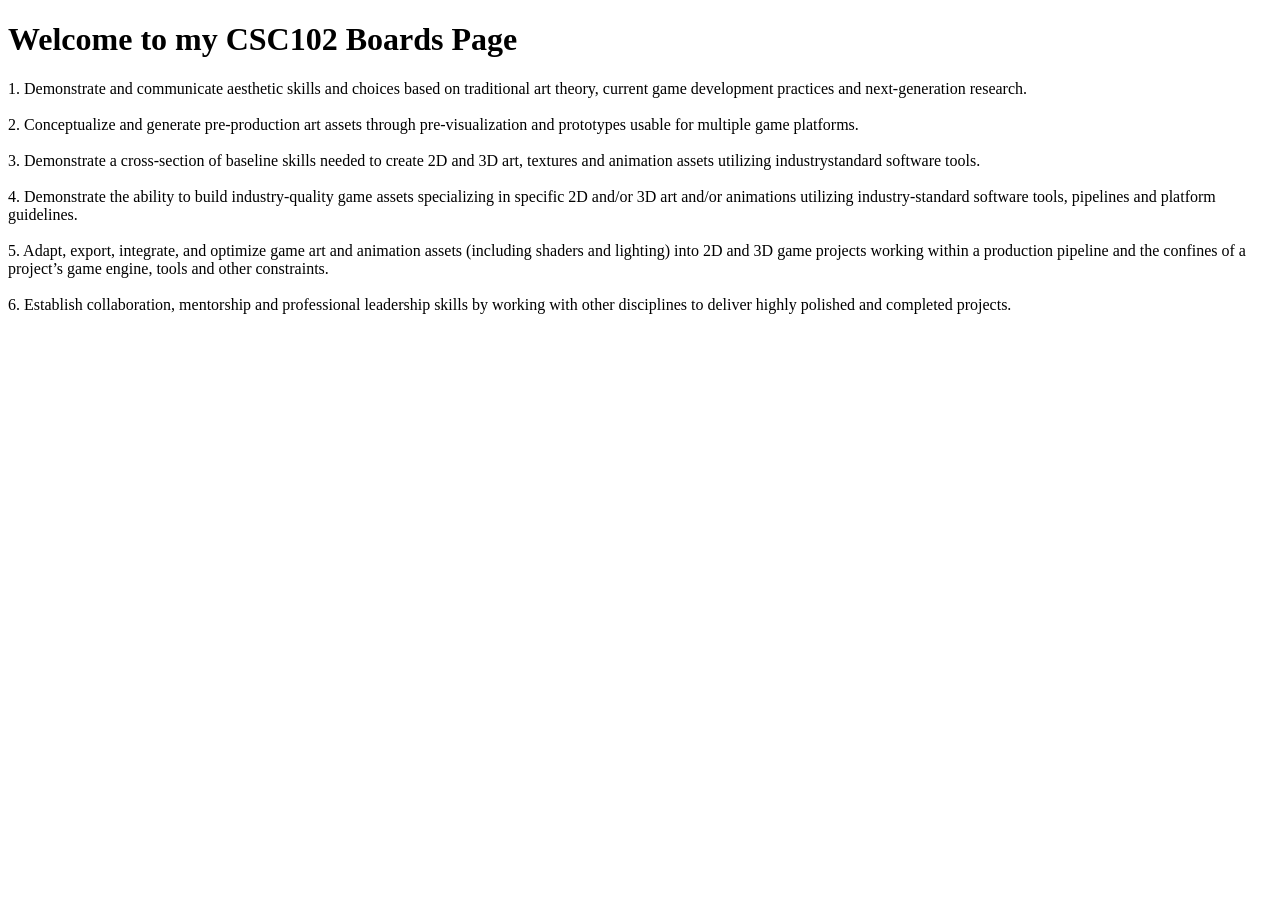
==== boards.html @ ec974d6d "Add files via upload" ====
<!-- anthony plass, 7/10/2025  -->
<!-- DOCTYPE tells browser that this is a HTML5 page -->
<!DOCTYPE html>
<html>
    <head>
        <title>CSC102 Boards Page</title>
</head>

<body>
        <h1> Welcome to my CSC102 Boards Page</h1>

        <p>
          
    1. Demonstrate and communicate aesthetic skills and choices based on traditional art theory, current game development practices and
    next-generation research.
    <br>
    <br>
    2. Conceptualize and generate pre-production art assets through pre-visualization and prototypes usable for multiple game platforms.
    <br>
    <br>
    3. Demonstrate a cross-section of baseline skills needed to create 2D and 3D art, textures and animation assets utilizing industrystandard software tools.
    <br>
    <br>
    4. Demonstrate the ability to build industry-quality game assets specializing in specific 2D and/or 3D art and/or animations utilizing
    industry-standard software tools, pipelines and platform guidelines.
    <br>
    <br>
    5. Adapt, export, integrate, and optimize game art and animation assets (including shaders and lighting) into 2D and 3D game projects
    working within a production pipeline and the confines of a project’s game engine, tools and other constraints.
    <br>
    <br>
    6. Establish collaboration, mentorship and professional leadership skills by working with other disciplines to deliver highly polished and
    completed projects.
 
        </p>
            
    </body>

</html>
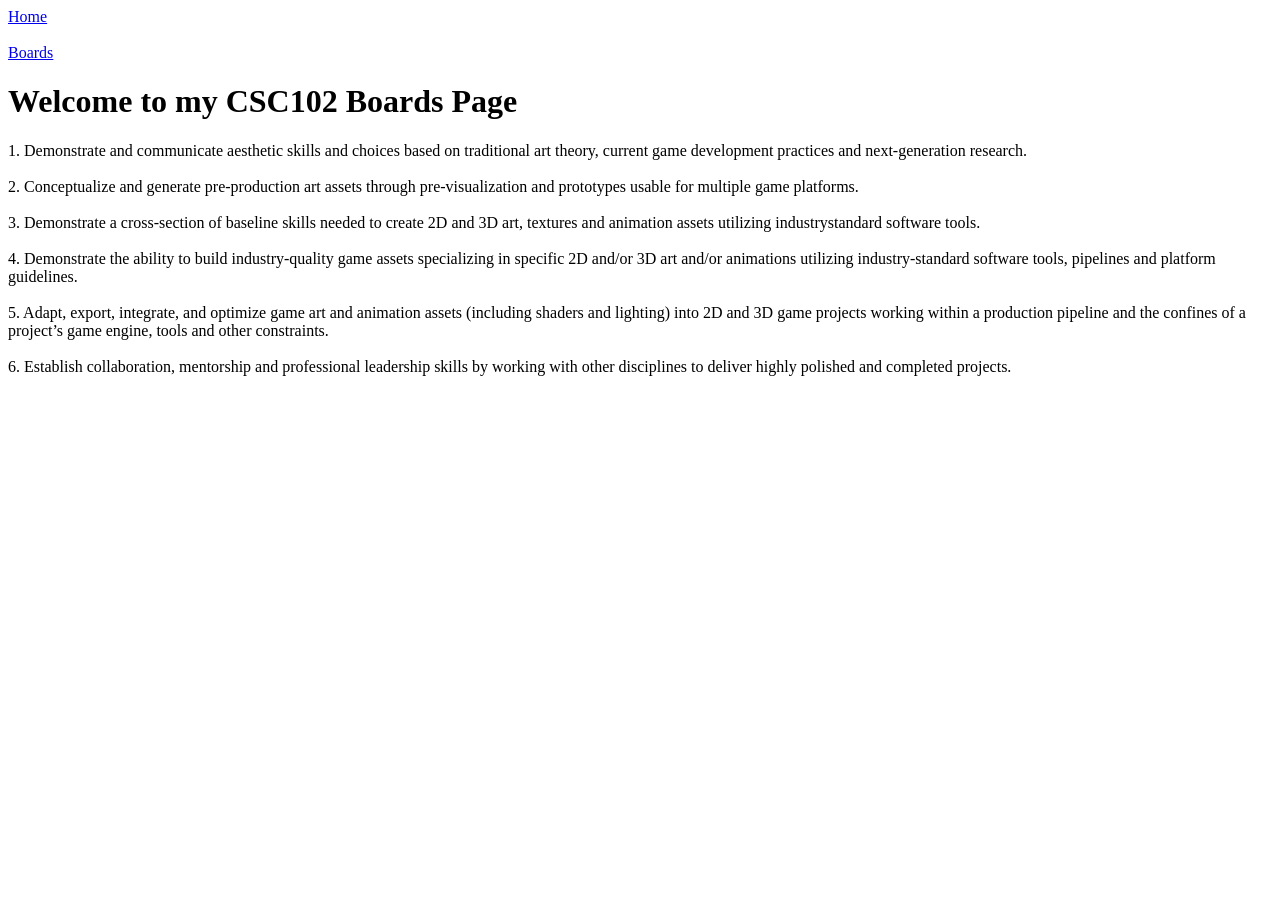
==== commit f862478d: "Add files via upload" ====
--- a/boards.html
+++ b/boards.html
@@ -4,6 +4,14 @@
 <html>
     <head>
         <title>CSC102 Boards Page</title>
+
+         <nav>
+      <a href="INDEX.html">Home</a>
+      <br>
+      <br>
+      <a href="boards.html">Boards</a>  
+
+    </nav>
 </head>
 
 <body>
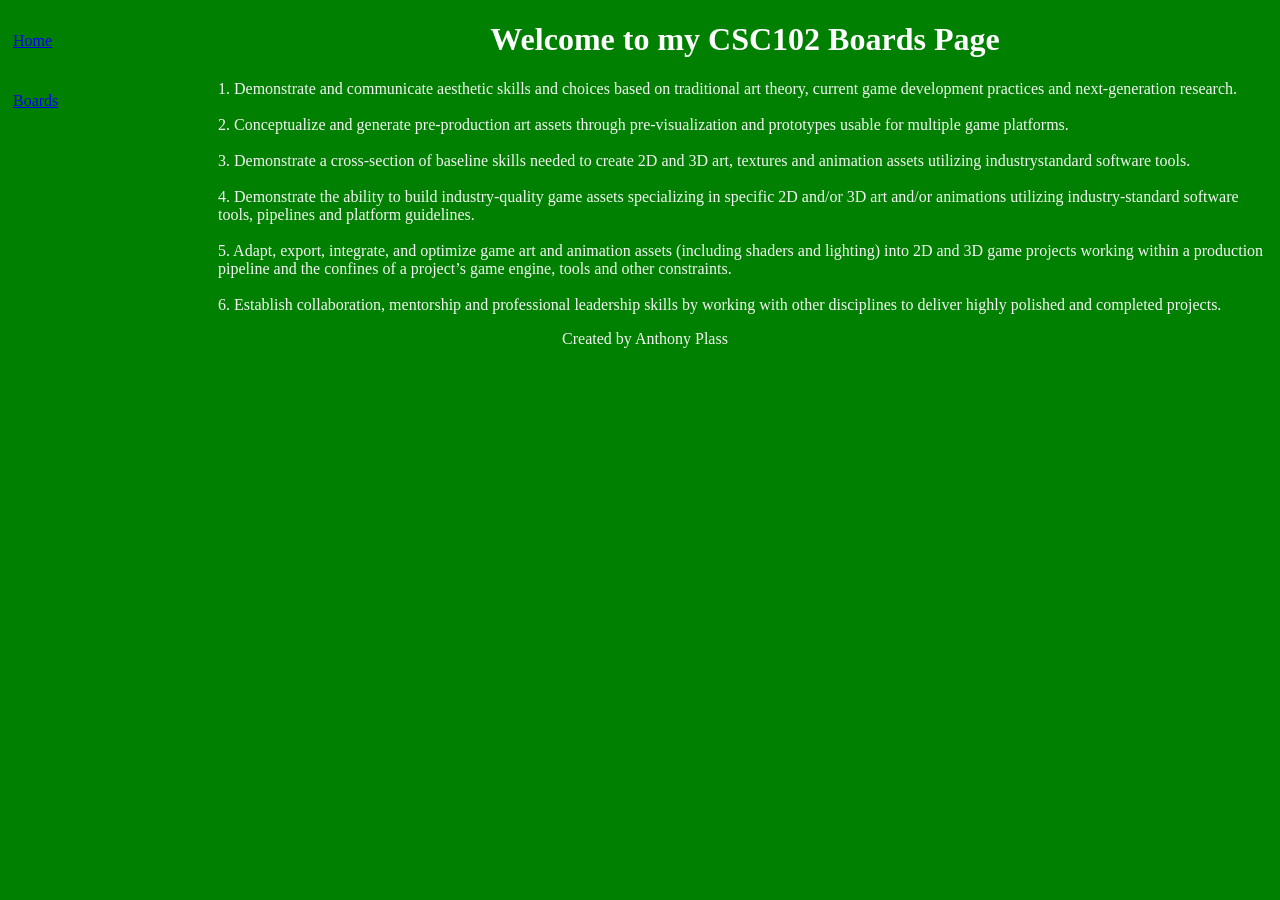
==== commit 831faf97: "Add files via upload" ====
--- a/boards.html
+++ b/boards.html
@@ -10,6 +10,8 @@
       <br>
       <br>
       <a href="boards.html">Boards</a>  
+        <br>
+      <link rel="stylesheet" href="Main.css">
 
     </nav>
 </head>
@@ -43,7 +45,9 @@
         </p>
             
     </body>
-
+    <footer>
+        <p>Created by Anthony Plass</p>
+    </footer>
 </html>
 
 
--- a/Main.css
+++ b/Main.css
@@ -0,0 +1,39 @@
+/* 
+declaration block: 
+
+selector{
+  property: value;
+  property2: value;
+}
+*/
+
+
+body {
+    background-color: green;
+    color: whitesmoke;
+}
+
+nav{
+    height: 600px;
+    width: 200px;
+    float: left;
+    padding: 5px;
+    line-height: 30px;
+
+}
+
+footer{
+    text-align: center;
+    margin-right: 200px;
+
+}
+ 
+#MemeImage{
+    margin-right: 200px;
+    width: 400px;
+}
+
+h1{
+    color: white;
+    text-align: center;
+}
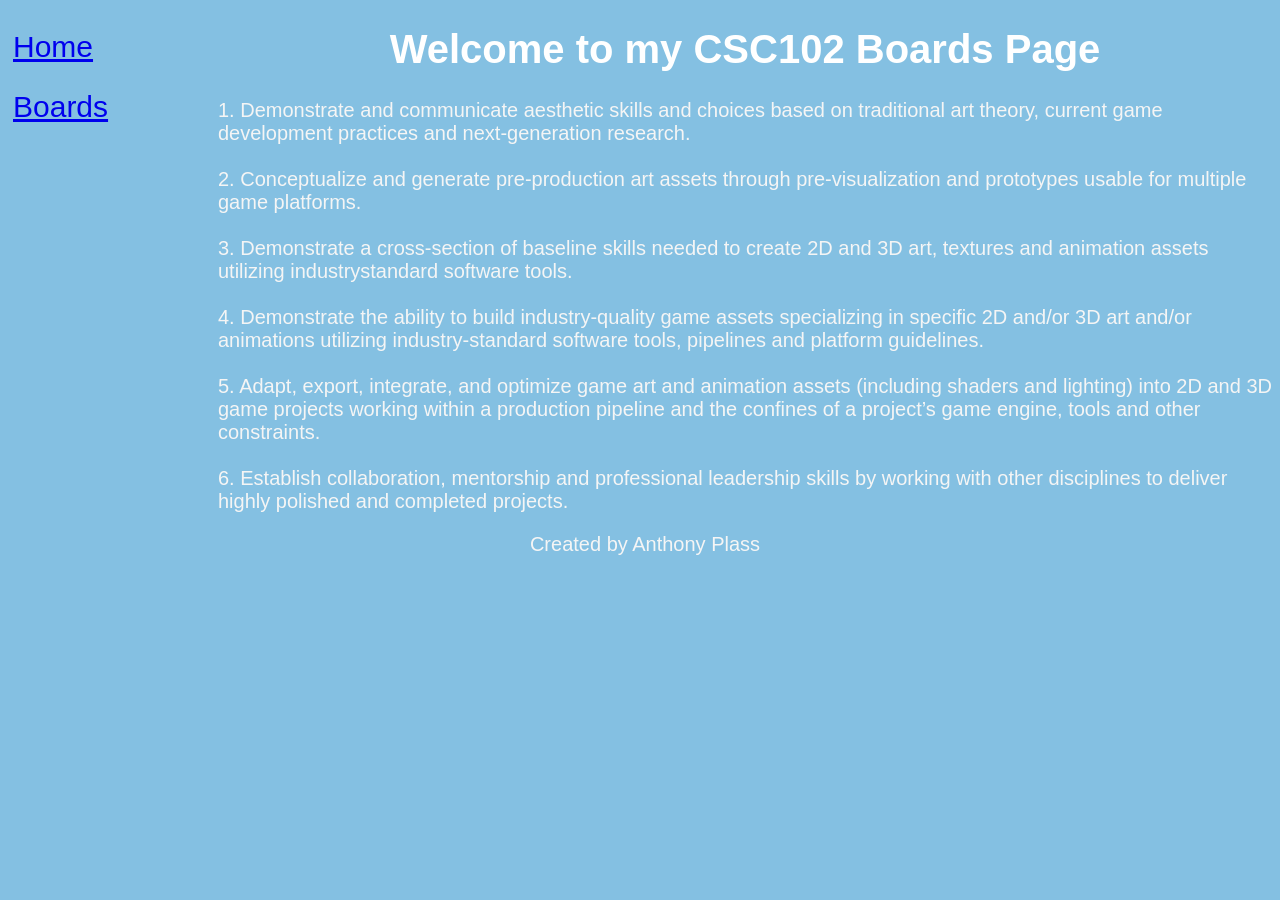
==== commit 5051ca77: "Add files via upload" ====
--- a/boards.html
+++ b/boards.html
@@ -41,7 +41,7 @@
     <br>
     6. Establish collaboration, mentorship and professional leadership skills by working with other disciplines to deliver highly polished and
     completed projects.
- 
+  <link rel="stylesheet" href="Main.css">
         </p>
             
     </body>
--- a/Main.css
+++ b/Main.css
@@ -9,8 +9,10 @@
 
 
 body {
-    background-color: green;
+    background-color: rgb(132, 192, 226);
     color: whitesmoke;
+    font-family: Arial, sans-serif;
+    font-size: 20px;
 }
 
 nav{
@@ -19,6 +21,7 @@
     float: left;
     padding: 5px;
     line-height: 30px;
+    font-size: 30px;
 
 }
 
@@ -29,8 +32,8 @@
 }
  
 #MemeImage{
-    margin-right: 200px;
-    width: 400px;
+    scroll-margin-left: 800px;
+    width: 900px;
 }
 
 h1{
--- a/Main.css
+++ b/Main.css
@@ -9,8 +9,10 @@
 
 
 body {
-    background-color: green;
+    background-color: rgb(132, 192, 226);
     color: whitesmoke;
+    font-family: Arial, sans-serif;
+    font-size: 20px;
 }
 
 nav{
@@ -19,6 +21,7 @@
     float: left;
     padding: 5px;
     line-height: 30px;
+    font-size: 30px;
 
 }
 
@@ -29,8 +32,8 @@
 }
  
 #MemeImage{
-    margin-right: 200px;
-    width: 400px;
+    scroll-margin-left: 800px;
+    width: 900px;
 }
 
 h1{
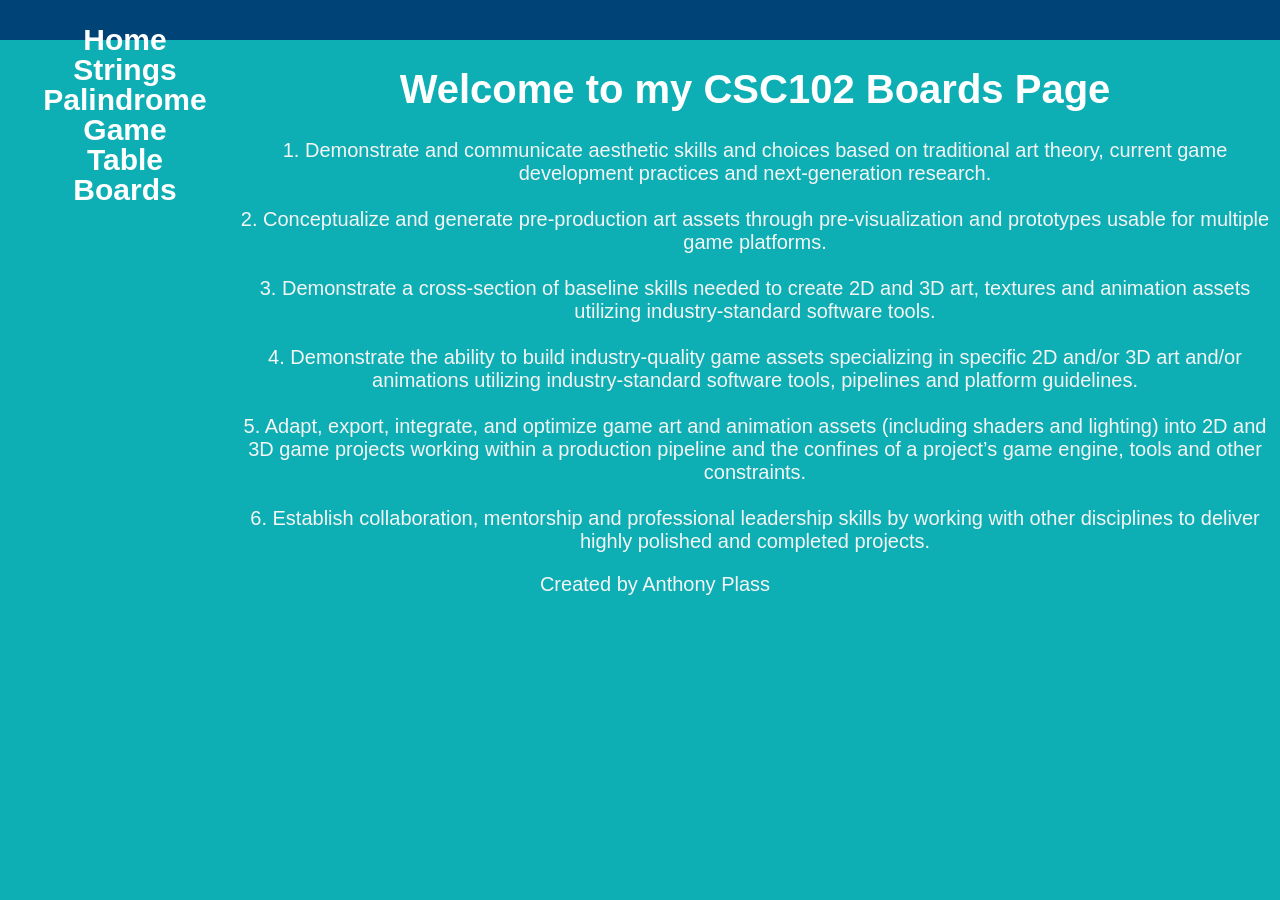
==== commit 92f20759: "Add files via upload" ====
--- a/boards.html
+++ b/boards.html
@@ -1,53 +1,52 @@
-<!-- anthony plass, 7/10/2025  -->
-<!-- DOCTYPE tells browser that this is a HTML5 page -->
+<!-- anthony plass, 7/10/2025 -->
 <!DOCTYPE html>
-<html>
-    <head>
-        <title>CSC102 Boards Page</title>
+<html lang="en">
+<head>
+  <meta charset="utf-8" />
+  <meta name="viewport" content="width=device-width, initial-scale=1" />
+  <title>CSC102 Boards Page</title>
+  <link rel="stylesheet" href="Main.css">
+</head>
+<body>
+  <header class="site-header">
+    <nav class="main-nav">
+      <a href="INDEX.html">Home</a>
+      <a href="strings.html">Strings</a>
+      <a href="Palindrome.html">Palindrome</a>
+      <a href="game.html">Game</a>
+      <a href="table.html">Table</a>
+      <a href="boards.html" aria-current="page">Boards</a>
+    </nav>
+  </header>
 
-         <nav>
-      <a href="INDEX.html">Home</a>
-      <br>
-      <br>
-      <a href="boards.html">Boards</a>  
-        <br>
-      <link rel="stylesheet" href="Main.css">
+  <main>
+    <h1>Welcome to my CSC102 Boards Page</h1>
 
-    </nav>
-</head>
+    <p>
+      1. Demonstrate and communicate aesthetic skills and choices based on traditional art theory,
+      current game development practices and next-generation research.
+      <br><br>
+      2. Conceptualize and generate pre-production art assets through pre-visualization and
+      prototypes usable for multiple game platforms.
+      <br><br>
+      3. Demonstrate a cross-section of baseline skills needed to create 2D and 3D art, textures and
+      animation assets utilizing industry-standard software tools.
+      <br><br>
+      4. Demonstrate the ability to build industry-quality game assets specializing in specific 2D
+      and/or 3D art and/or animations utilizing industry-standard software tools, pipelines and
+      platform guidelines.
+      <br><br>
+      5. Adapt, export, integrate, and optimize game art and animation assets (including shaders and
+      lighting) into 2D and 3D game projects working within a production pipeline and the confines of
+      a project’s game engine, tools and other constraints.
+      <br><br>
+      6. Establish collaboration, mentorship and professional leadership skills by working with other
+      disciplines to deliver highly polished and completed projects.
+    </p>
+  </main>
 
-<body>
-        <h1> Welcome to my CSC102 Boards Page</h1>
-
-        <p>
-          
-    1. Demonstrate and communicate aesthetic skills and choices based on traditional art theory, current game development practices and
-    next-generation research.
-    <br>
-    <br>
-    2. Conceptualize and generate pre-production art assets through pre-visualization and prototypes usable for multiple game platforms.
-    <br>
-    <br>
-    3. Demonstrate a cross-section of baseline skills needed to create 2D and 3D art, textures and animation assets utilizing industrystandard software tools.
-    <br>
-    <br>
-    4. Demonstrate the ability to build industry-quality game assets specializing in specific 2D and/or 3D art and/or animations utilizing
-    industry-standard software tools, pipelines and platform guidelines.
-    <br>
-    <br>
-    5. Adapt, export, integrate, and optimize game art and animation assets (including shaders and lighting) into 2D and 3D game projects
-    working within a production pipeline and the confines of a project’s game engine, tools and other constraints.
-    <br>
-    <br>
-    6. Establish collaboration, mentorship and professional leadership skills by working with other disciplines to deliver highly polished and
-    completed projects.
-  <link rel="stylesheet" href="Main.css">
-        </p>
-            
-    </body>
-    <footer>
-        <p>Created by Anthony Plass</p>
-    </footer>
-</html>
-
-
+  <footer>
+    <p>Created by Anthony Plass</p>
+  </footer>
+</body>
+</html>
--- a/Main.css
+++ b/Main.css
@@ -6,7 +6,13 @@
   property2: value;
 }
 */
-
+/* Navigation */
+nav a {
+    color: #ffffff;
+    margin: 0 15px;
+    text-decoration: none;
+    font-weight: bold;
+}
 
 body {
     background-color: rgb(132, 192, 226);
@@ -39,4 +45,21 @@
 h1{
     color: white;
     text-align: center;
+}
+/* Background and general layout */
+body {
+    background-color: #0dafb4;
+    font-family: Arial, sans-serif;
+    margin: 0;
+    padding: 0;
+    text-align: center;
+}
+
+
+
+/* Header styles */
+header {
+    background-color: #004477;
+    color: white;
+    padding: 20px;
 }
